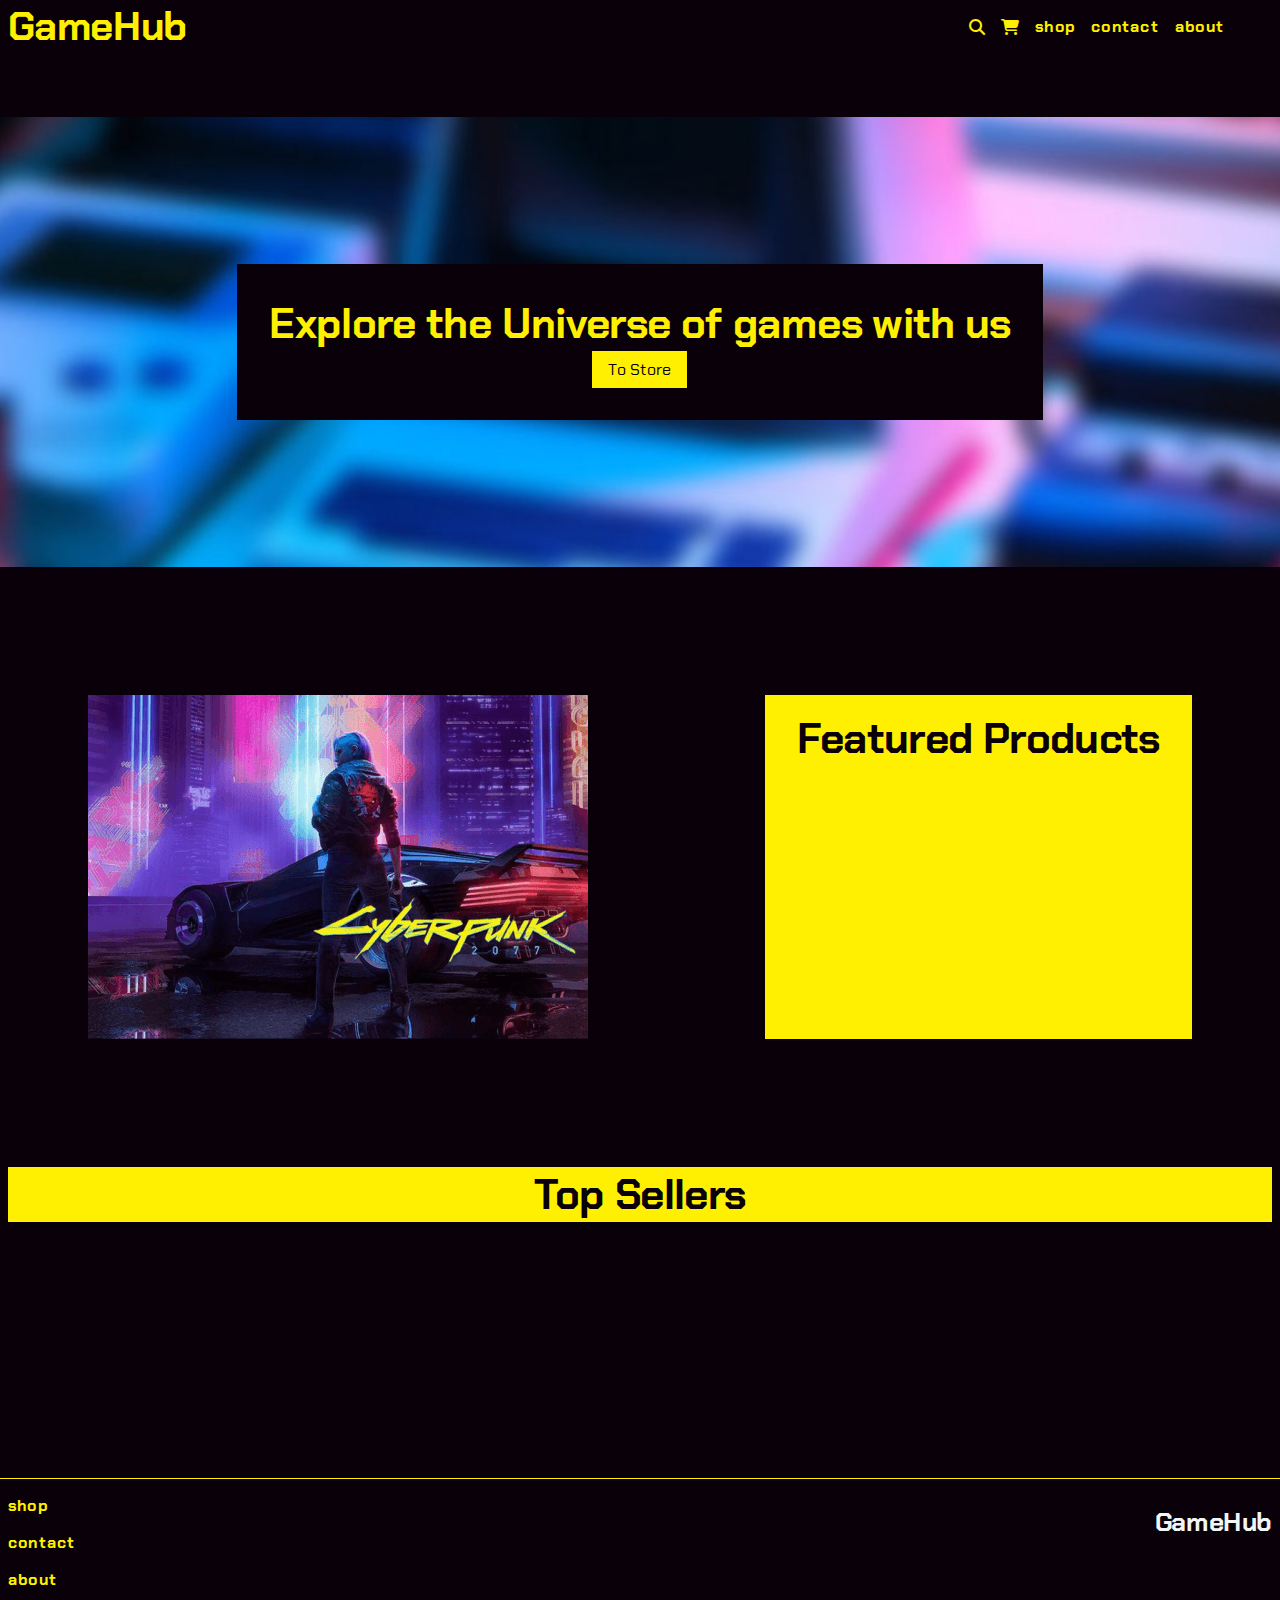
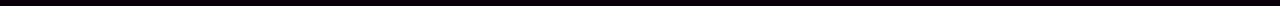
==== index.html @ e0038f16 "Initial commit" ====
<!DOCTYPE html>
<html lang="en">
<head>
    <meta charset="UTF-8">
    <meta http-equiv="X-UA-Compatible" content="IE=edge">
    <meta name="viewport" content="width=device-width, initial-scale=1.0">
    <link rel="stylesheet" href="css/styles.css">
    <script src="src/index.js" type="module" defer></script>

    <title>Gamehub - Expore the universe of games</title>
</head>
<body>
    <header class="header container">
        <h1 class="logo">GameHub</h1>
        <nav class="nav">

            <div class="navlist">
                
                <input type="search" placeholder="search..." class="input searchbar" id="search--input">
                <i class="fa-solid fa-magnifying-glass icon" id="search--icon"></i>
                <i class="fa-solid fa-cart-shopping icon"></i>
                <p class="bold navlist-item">shop</p>
                <p class="bold navlist-item">contact</p>
                <p class="bold navlist-item">about</p>
            </div>
            <div class="hamburger-menu">
                <i class="fa-solid fa-bars fa-xl icon"></i>
            </div>

        </nav>

    </header>
    <div class="dropdown-menu">
        <input type="search" placeholder="search..." class="dropdown-input" id="search--input">
        <div class="dropdown-menu-container">
            <div class="dropdown-menu-item item1">
                <i class="fa-solid fa-shop fa-2xl dropdown-icon"></i>
                <h3 class="dropdown-menu-item-text">Store</h3>
            </div>
            <div class="dropdown-menu-item item2">
                <i class="fa-solid fa-message fa-2xl dropdown-icon"></i>
                <h3 class="dropdown-menu-item-text">Contact</h3>
            </div>
            <div class="dropdown-menu-item item3">
                <i class="fa-solid fa-question fa-2xl dropdown-icon"></i>
                <h3 class="dropdown-menu-item-text">About</h3>
            </div>
            <div class="dropdown-menu-item item4">
                <i class="fa-solid fa-cart-shopping fa-2xl dropdown-icon"></i>
                <h3 class="dropdown-menu-item-text">Shopping Cart</h3>
            </div>
        </div>

    </div>

    <main class="main">
        <section class="section hero container">
            <div class="hero--call-to-action">
                <h2>Explore the Universe of games with us</h2>
                <span class="button" id="toStore">To Store</span>
            </div>
        </section>

        <section class="featured-products container">
            
            <div class="flex-container">
                <img src="public/assets/cyberpunk.png">
                <div class="content-box featured-product">
                    <h2>Featured Products</h2>
                </div>
            </div>
        </section>

        <section class="top-sellers container">
            <h2 class="subheader">Top Sellers</h2>
            <div class="product-container">
                <!-- <div class="product-card">
                    <img src="public/assets/01-assassin-cover.jpg" class="product-image">
                    <div class="product-details">
                        <p class="product-title">Game Title</p>
                        <p class="product-price">599 NOK</p>
                        <i class="fa-solid fa-bag-shopping icon shopping-icon"></i>
                        <p class="product-description">Lorem ipsum dolor, sit amet consectetur adipisicing elit. Alias tenetur magni dolores soluta, deleniti perspiciatis placeat quaerat expedita similique modi!</p>
                    </div>
                </div>
                <div class="product-card">
                    <img src="public/assets/01-assassin-cover.jpg" class="product-image">
                    <div class="product-details">
                        <p class="product-title">Game Title</p>
                        <p class="product-price">599 NOK</p>
                        <i class="fa-solid fa-bag-shopping icon shopping-icon"></i>
                        <p class="product-description">Lorem ipsum dolor, sit amet consectetur adipisicing elit. Alias tenetur magni dolores soluta, deleniti perspiciatis placeat quaerat expedita similique modi!</p>
                    </div>
                </div>
                <div class="product-card">
                    <img src="public/assets/01-assassin-cover.jpg" class="product-image">
                    <div class="product-details">
                        <p class="product-title">Game Title</p>
                        <p class="product-price">599 NOK</p>
                        <i class="fa-solid fa-bag-shopping icon shopping-icon"></i>
                        <p class="product-description">Lorem ipsum dolor, sit amet consectetur adipisicing elit. Alias tenetur magni dolores soluta, deleniti perspiciatis placeat quaerat expedita similique modi!</p>
                    </div> -->
                </div>

            </div>
        </section>


    </main>
    <footer>
        <div class="footer container">
            <div class="footer-navlist">
                <p class="bold navlist-item">shop</p>
                <p class="bold navlist-item">contact</p>
                <p class="bold navlist-item">about</p>
            </div>
            <h3>GameHub</h3>
        </div>
    </footer>
    
</body>
</html>
---- css/styles.css ----
@import url('https://fonts.googleapis.com/css2?family=Chakra+Petch:wght@400;500;700&display=swap');
@import url("https://cdnjs.cloudflare.com/ajax/libs/font-awesome/6.4.0/css/all.min.css");
:root {
    

    --color-primary-brand: #FFF001;
    --color-primary-variant: #fff880;
    --color-secondary: #01FFF0;
    --color-secondary-variant: #80fff8;
    --color-tertiary: #F001FF;
    --color-tertiary-variant: #f880ff;
    --color-black: #09000A;
    --color-black-variant: #282826;
    --color-white: #F0F6F6;

    font-family: 'Chakra Petch', sans-serif;

    --fs-header1-title: clamp(2.5rem, 3vw, 4.25rem);
    --fs-header2-logo: 2.625rem;
    --fs-header3: 1.625rem;
    --fs-product-title: 1.2rem;
    --fs-body: 1rem;
    --fs-bold: 1rem;
    --fs-small: 0.625rem;
    --fs-highlight: 1.05rem;

    --fw-normal: 400;
    --fw-bold: 700;

}

* {
    box-sizing: border-box;
}

h1 {
    font-size: var(--fs-header1-title);
    font-weight: var(--fw-bold);
    letter-spacing: -0.015em;
    color: var(--color-primary-brand);
    margin: 0;
}

h2 {
    font-size: var(--fs-header2-logo);
    font-weight: var(--fw-bold);
    letter-spacing: -0.015em;
    color: var(--color-primary-brand);
    margin: 0;
}

h3 {
    font-size: var(--fs-header3);
    font-weight: var(--fw-bold);
    letter-spacing: -0.015em;
    color: var(--color-white);
}

p {
    font-size: var(--fs-body);
    font-weight: var(--fw-normal);
    letter-spacing: 0.015em;
    color: var(--color-white);
}

.bold {
    font-size: var(--fs-body);
    font-weight: var(--fw-bold);
    letter-spacing: 0.015em;
    color: var(--color-primary-brand);
}

.small {
    font-size: var(--fs-small);
    font-weight: var(--fw-normal);
}

.highlight {
    font-size: var(--fs-highlight);
    font-weight: var(--fw-bold);
    font-style: italic;
}

body {
    background-color: var(--color-black);
    margin: 0;
    padding: 0;
    min-height: 100vh;
    display: flex;
    flex-direction: column;
}


/* ====================================================== */

.border{
    border: 1px solid var(--color-tertiary);
}

.left-column{
    display: flex;
    flex-direction: column;
    justify-content: space-between;
}

.cart-item{
    background-color: var(--color-black-variant);
    border-radius: 10px;
    display: flex;
    justify-content: space-around;
    align-items: center;
    padding: 2em 0;
}

.cart-img{
    width: 20%;
    max-width: 150px;
}

.cart-total-container{
    display: flex;
    justify-content: space-evenly;

}

.back-to-shop-container{
    display: flex;
    align-items: center;
    background-color: var(--color-primary-brand);
    cursor: pointer;

}

.back-to-shop-container:hover{
    background-color: var(--color-black);
}
.back-to-shop-container:hover .icon,
.back-to-shop-container:hover p{
    color: var(--color-primary-brand);
}
.back-to-shop-container .icon, p{
    color: var(--color-black);
    
}

.checkout-form-container{
    background-color: var(--color-black-variant);
    padding: 2em 0;

}

.checkout-form{
    display: flex;
    flex-direction: column;
    align-items: center;
}

.form-element{
    min-width: 300px;
    max-width: 400px;
    margin-bottom: 1em;

}

.form-element-input{
    position: relative;
    background-color: var(--color-black-variant);
    border: none;
    border-bottom: 1px solid var(--color-primary-brand);
    padding-top: 3em;
    padding-bottom: .2em;
    width: 100%;
    color: var(--color-secondary);

}
.form-element-input:focus{
    outline: none;
}

.form-element-label{
    position: absolute;
    z-index: 1;
    color: var(--color-primary-brand);
    font-size: var(--fs-small);
}

.logo {
    cursor: pointer;
}


.dropdown-menu {
    background-color: var(--color-black);
    width: 100%;
    position: fixed;
    top: 50px;
    display: none;
    align-items: center;
    justify-content: center;
    height: 400px;
    padding-top: 1em;
    z-index: 10;
}

.show-menu {
    display: flex;
    flex-direction: column;
}
.dropdown-menu-container{
    border: 1px solid var(--color-primary-brand);
    width: 80%;
    height: 350px;
    display: grid;
    grid-template-columns: repeat(2, 1fr);
    grid-template-rows: repeat(2, 1fr);
    grid-column-gap: 5px;
    grid-row-gap: 5px;
    align-items: center;
    justify-items: center;
}
.dropdown-menu-item{
    border: 1px solid var(--color-primary-brand);
    width: 80%;
    height: 140px;
    display: flex;
    flex-direction: column;
    align-items: center;
    justify-content: center;
    background-color: var(--color-primary-brand);
    cursor: pointer;
    
}

.dropdown-menu-item > h3 {
    color: var(--color-black);
    
}

.dropdown-menu-item > h3:hover {
    text-decoration: underline;
    
}

.dropdown-icon {
    color: var(--color-black);
}

.item1 { grid-area: 1 / 1 / 2 / 2; padding-top: 2em; }
.item2 { grid-area: 1 / 2 / 2 / 3; padding-top: 2em; }
.item3 { grid-area: 2 / 1 / 3 / 2; padding-top: 2em; }
.item4 { grid-area: 2 / 2 / 3 / 3; padding-top: 2em; }

.dropdown-input{
    width: 60%;
    background-color: var(--color-black);
    border-style: none;
    border-bottom: 1px solid var(--color-secondary);
    color: var(--color-primary-brand);
    margin-bottom: 2em;
}

.icon {
    color: var(--color-primary-brand);
    display: inline-block;
}

.icon:hover {
    color: var(--color-secondary);
    cursor: pointer;
}

.input {
    
    background-color: var(--color-black);
    border-style: none;
    border-bottom: 1px solid var(--color-secondary);
    color: var(--color-primary-brand);
}

::placeholder {
    color: var(--color-primary-variant);
}

.button {
    background-color: var(--color-primary-brand);
    padding: 0.5em 1em;
    display: inline-block;
    
}

.button:hover {
    background-color: var(--color-secondary);
    cursor: pointer;
}


section { 
    margin: 4em 0;
}

.container {
    width: 100%;
    margin-left: auto;
    margin-right: auto;
    padding-left: 0.5rem;
    padding-right: 0.5rem;
    overflow-x: hidden;
}



.flex-container {
    display: flex;
    justify-content: space-around;
    flex-direction:column ;
}


.content-box{
    background-color: var(--color-primary-brand);
    padding: 1em 2em;

}

.content-box  h2, .content-box h3, .content-box p {
    color: var(--color-black);
}

.content-box .button {
    background-color: var(--color-black);
    color: var(--color-primary-brand);
}
.content-box .button:hover {
    
    color: var(--color-secondary);
}



.product-container {
    
    max-width: 1200px;
    padding-bottom: 4em;
    margin: 4em auto;
    
    row-gap: 3em;
    display: grid;
    justify-content: center;
    justify-items: center;
    grid-template-columns: 1fr;

}

.on-sale{
    flex-wrap: wrap;
    justify-content: flex-start;

}

.product-card {
    background-color: var(--color-primary-brand);
    width: 300px;
    height: 310px;
    position: relative;
    opacity: .95;
    overflow: hidden;
    scale: .975;
    border-radius: 10px;

}


.product-card p {
    color: var(--color-black);
}

.product-details .icon {
    color: var(--color-black);
    /* position: absolute;
    /* top: 15px;
    right: 5px; */
    font-size: var(--fs-header3);
}

.product-details {
    background-color: var(--color-primary-brand);
    position: absolute;
    width: 100%;
    max-height: 80px;
    top: 76%;
    overflow: hidden;
    z-index: 1;
    transition: 200ms ease-in 30ms;
    padding-left: .5em;
    
}

.product-image {
    width: 100%;
}

.product-card:hover > .product-details{
    top: 100px;
    max-height: 210px;
    
}
  
.product-card:hover{
    opacity: 1;
    scale: 1;
    
    
}

.product-title {
    font-size: var(--fs-product-title);
    font-weight: var(--fw-bold);
    margin: .2em 0 0 0;
}

.product-title:hover {
    text-decoration: underline;
    cursor: pointer;
}

.shopping-icon:hover {
    scale: 1.1;
    cursor: pointer;
}

.product {
    width: 90%;
}

.product-container-yellow {
    background-color: var(--color-primary-brand);
    padding: .5em;

}

.product-container-yellow p {
    color: var(--color-black);
}

.product-container-yellow .product-image {
    width: 100%;
    max-width: 400px;
}

.container-yellow-details{
    display: flex;
    flex-direction: column;
    align-items: center;
    justify-content: center;
}

.tags {
    list-style: none;
}
.tag {
    display: inline;
    margin: 0 2em;
    background: var(--color-black);
    color: var(--color-primary-brand);
    padding: .5em 1em;
    border-radius: 10px;
}

.product-container-black {
    border: 1px solid var(--color-primary-brand);
    padding: .4em 1em;
}

.to-store-container{
    display: flex;
    align-items: center;

    
    
}

.to-store-container h3:hover{
    text-decoration: underline;
    cursor: pointer;
}


header{
    display: flex;
    justify-content: space-between;
    position: sticky;
    top: 0;
    background-color: #09000A;
    z-index: 10;
}

nav{
    display: flex;
    align-items: center;
}

nav * {
    margin-right: 1rem;
}

.navlist{
    display: flex;
    align-items: center;
}

.navlist *{
    margin-right: 1rem;
}

.navlist-item:hover {
    color: var(--color-secondary);
    cursor: pointer;
}
.fa-bars {
    display: none;
}

.searchbar{
    scale: 0;
}

.grow{
    scale: 1;
    transition: .2s ease-in;

}



.hero {
    background-image: url("../public/assets/hero-background.jpg");
    background-position: center;
    background-size: 180%;
    background-repeat: no-repeat;
    height: 50vh;
    display: flex;
    align-items: center;
    justify-content: center;
    animation: pan-image 25s linear infinite;
}



@keyframes pan-image {
    from {
        background-position: 10% 10%;
    }
    to {
        background-position: 90% 90%;
        background-size: 200%;
    }
}

.hero--call-to-action{
    background-color: var(--color-black);
    display: flex;
    flex-direction: column;
    align-items: center;
    justify-content: space-evenly;
    padding: 2em;
    text-align: center;

}

.featured-products {
    margin-top: 3em;
    padding: 4em 0;
}



.subheader {
    text-align: center;
    margin-bottom: 1em;
    width: 100%;
    background-color: var(--color-primary-brand);
    color: var(--color-black);
}


footer {
    margin-top: auto;
    
}

.footer {
    border-top: 1px solid var(--color-primary-brand);
    display: flex;
    justify-content: space-between;
}

.footer-navlist {
    display: inline-block;
}

@media (max-width: 768px){
    .featured-products {
        background-color: var(--color-black);
    }


    .content-box  h2, .content-box h3, .content-box p {
        color: var(--color-black);
    }

    .content-box .button {
        background-color: var(--color-black);
        color: var(--color-primary-brand);
    }
    .content-box .button:hover {
        
        color: var(--color-secondary);
    }
}


@media (max-width: 768px){
    .content-box {
        background-color: var(--color-primary-brand);
    }
    .navlist {
        display: none;
    }
    .fa-solid, .fa-bars{
        display: inline-block;
    }

    .product-container-black h2:nth-of-type(2){
        margin-bottom: .5em;
    }





}




 /* xs */
@media (min-width: 475px){
    .container {
        max-width: 475px;
    }
}

 /* small */
 @media (min-width: 640px){
    .container {
        max-width: 640px;
    }
    .product-container{
        grid-template-columns: 1fr 1fr;
    }
}

 /* medium */
 @media (min-width: 768px){
    .container {
        max-width: 768px;
    }
    .dropdown-menu {
        display: none;
    }
    







}

 /* large */
 @media (min-width: 1024px){

    .container {
        max-width: 1024px;
    }

    .product-container{
        grid-template-columns: 1fr 1fr 1fr;
    }

    .product-container-black {
        display: flex;
        justify-content: space-evenly;
        align-items: center;
    }

    .product-container-yellow {
        display: flex;
        justify-content: space-evenly;
    }
    .product-container-yellow p {
        align-self: center;
        max-width: 600px;
        margin-left: 3em;
    }

    .cart-page{
    display: flex;
    justify-content: space-between;
    }

    .left-column{
    width: 60%;
    max-width: 800px;
    }
    .checkout-container{
        width: 35%;
       
    } 

    .flex-container{
        flex-direction: row;
    }
    
}

 /* xl */
 @media (min-width: 1280px){
    .container {
        max-width: 1280px;
    }


}

 /* widescreen */
 @media (min-width: 1600px){
    .container {
        max-width: 1600px;
    }
}
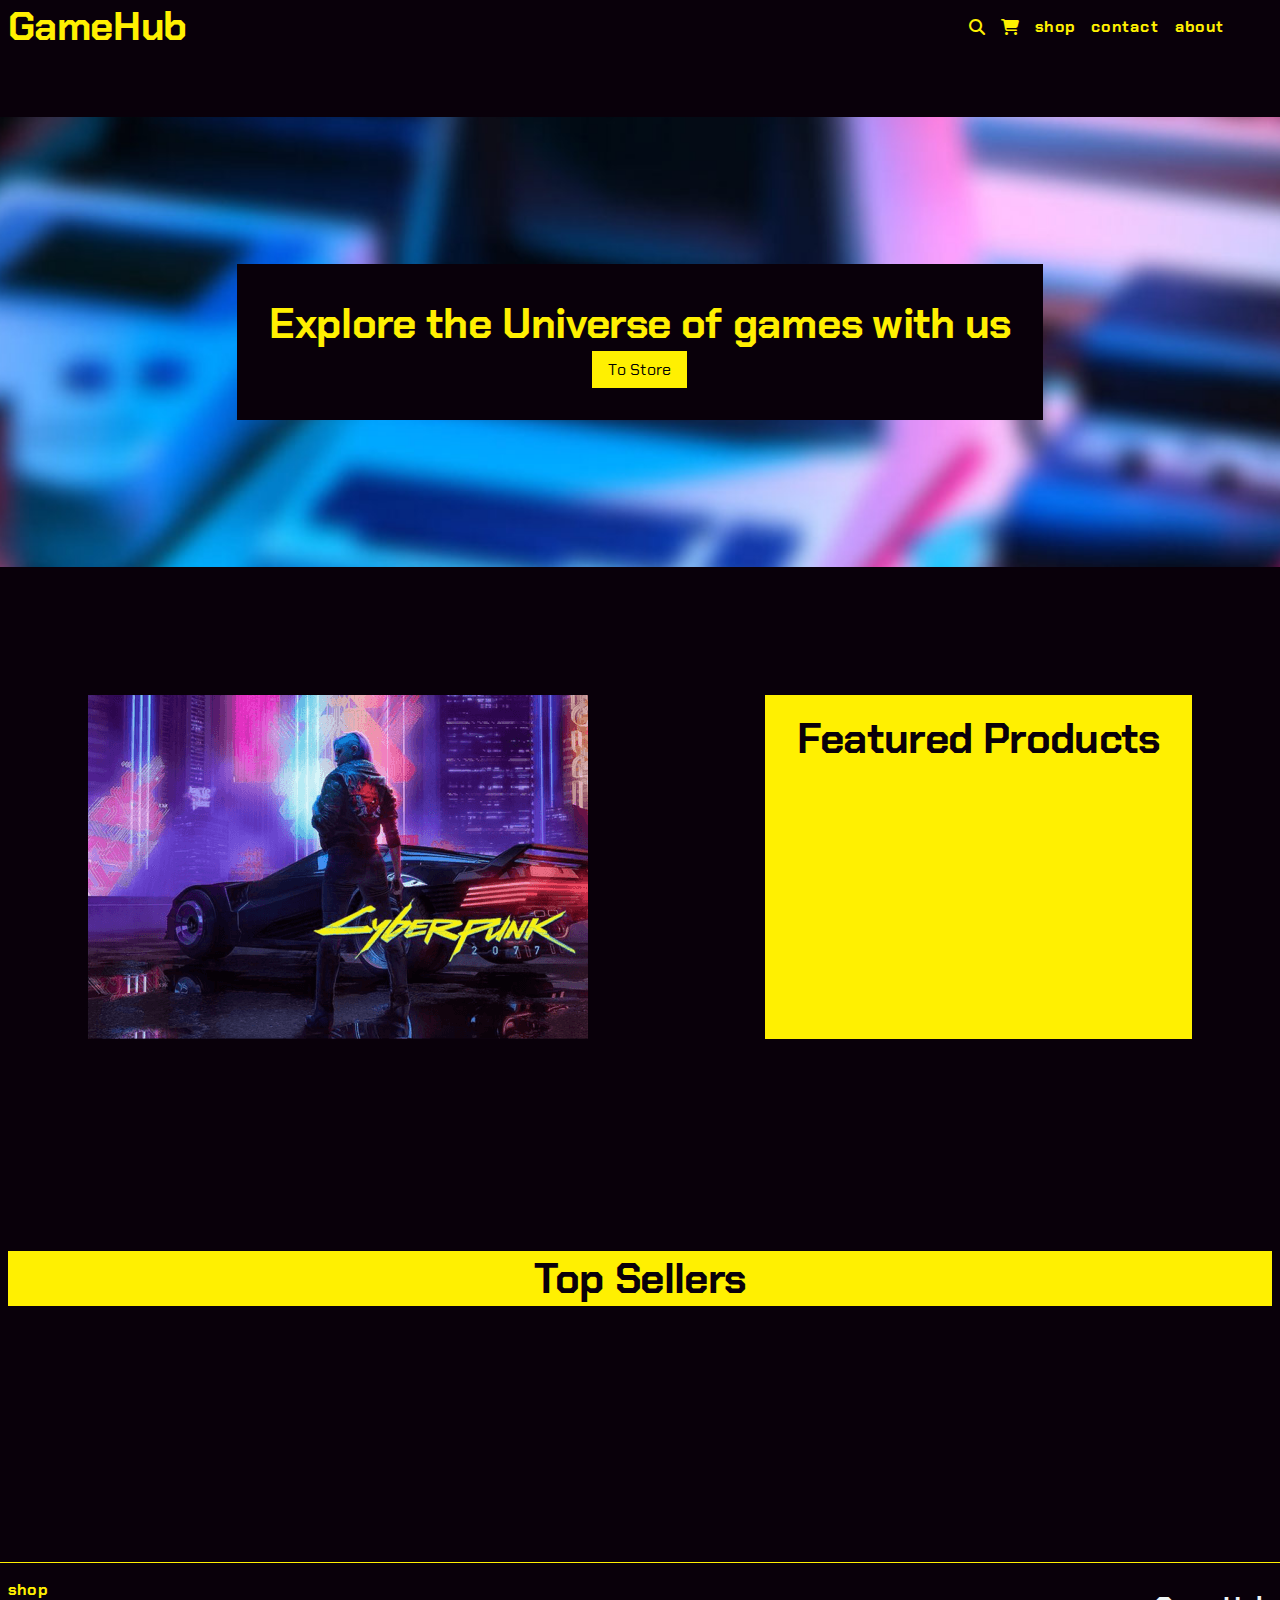
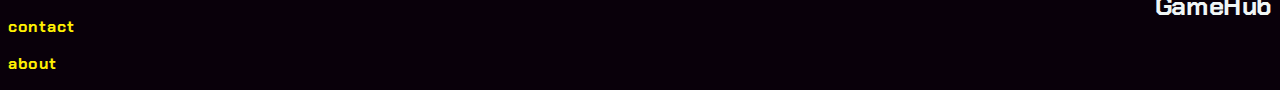
==== commit 1861e276: "commit" ====
--- a/index.html
+++ b/index.html
@@ -35,19 +35,19 @@
         <div class="dropdown-menu-container">
             <div class="dropdown-menu-item item1">
                 <i class="fa-solid fa-shop fa-2xl dropdown-icon"></i>
-                <h3 class="dropdown-menu-item-text">Store</h3>
+                <p class="dropdown-menu-item-text">Store</p>
             </div>
             <div class="dropdown-menu-item item2">
                 <i class="fa-solid fa-message fa-2xl dropdown-icon"></i>
-                <h3 class="dropdown-menu-item-text">Contact</h3>
+                <p class="dropdown-menu-item-text">Contact</p>
             </div>
             <div class="dropdown-menu-item item3">
                 <i class="fa-solid fa-question fa-2xl dropdown-icon"></i>
-                <h3 class="dropdown-menu-item-text">About</h3>
+                <p class="dropdown-menu-item-text">About</p>
             </div>
             <div class="dropdown-menu-item item4">
                 <i class="fa-solid fa-cart-shopping fa-2xl dropdown-icon"></i>
-                <h3 class="dropdown-menu-item-text">Shopping Cart</h3>
+                <p class="dropdown-menu-item-text">Shopping Cart</p>
             </div>
         </div>
 
@@ -73,34 +73,7 @@
 
         <section class="top-sellers container">
             <h2 class="subheader">Top Sellers</h2>
-            <div class="product-container">
-                <!-- <div class="product-card">
-                    <img src="public/assets/01-assassin-cover.jpg" class="product-image">
-                    <div class="product-details">
-                        <p class="product-title">Game Title</p>
-                        <p class="product-price">599 NOK</p>
-                        <i class="fa-solid fa-bag-shopping icon shopping-icon"></i>
-                        <p class="product-description">Lorem ipsum dolor, sit amet consectetur adipisicing elit. Alias tenetur magni dolores soluta, deleniti perspiciatis placeat quaerat expedita similique modi!</p>
-                    </div>
-                </div>
-                <div class="product-card">
-                    <img src="public/assets/01-assassin-cover.jpg" class="product-image">
-                    <div class="product-details">
-                        <p class="product-title">Game Title</p>
-                        <p class="product-price">599 NOK</p>
-                        <i class="fa-solid fa-bag-shopping icon shopping-icon"></i>
-                        <p class="product-description">Lorem ipsum dolor, sit amet consectetur adipisicing elit. Alias tenetur magni dolores soluta, deleniti perspiciatis placeat quaerat expedita similique modi!</p>
-                    </div>
-                </div>
-                <div class="product-card">
-                    <img src="public/assets/01-assassin-cover.jpg" class="product-image">
-                    <div class="product-details">
-                        <p class="product-title">Game Title</p>
-                        <p class="product-price">599 NOK</p>
-                        <i class="fa-solid fa-bag-shopping icon shopping-icon"></i>
-                        <p class="product-description">Lorem ipsum dolor, sit amet consectetur adipisicing elit. Alias tenetur magni dolores soluta, deleniti perspiciatis placeat quaerat expedita similique modi!</p>
-                    </div> -->
-                </div>
+            <div class="product-container"></div>
 
             </div>
         </section>
--- a/css/styles.css
+++ b/css/styles.css
@@ -49,6 +49,7 @@
     margin: 0;
 }
 
+
 h3 {
     font-size: var(--fs-header3);
     font-weight: var(--fw-bold);
@@ -81,6 +82,12 @@
     font-style: italic;
 }
 
+.alt-text{
+    font-size: var(--fs-body);
+    color: var(--color-white);
+    max-width: 500px;
+}
+
 body {
     background-color: var(--color-black);
     margin: 0;
@@ -93,6 +100,93 @@
 
 /* ====================================================== */
 
+.product-filter-container{
+    display: flex;
+    flex-wrap: wrap;
+    justify-content: center;
+
+}
+.filter-button{
+    background-color: var(--color-primary-brand);
+    color: var(--color-black);
+    padding: .5em 1em;
+    margin: .1em .4em;
+    cursor: pointer;
+
+}
+
+.active-filter{
+    background-color: var(--color-secondary);
+    
+}
+
+.contact-container{
+    margin-top: 3em;
+}
+
+.contact-information-container{
+    
+    background-color: var(--color-primary-brand);
+    height: 200px;
+
+    display: flex;
+    flex-direction: column;
+    align-items: center;
+    justify-content: center;
+    
+}
+
+.text-field-container{
+    background-color: var(--color-black-variant);
+    padding: 2em 0;
+
+}
+
+.text-input-container{
+    margin: 0 auto;
+    display: flex;
+    flex-direction: column;
+    width: 80%;
+}
+
+.text-input-container .button{
+    align-self: center;
+    margin-top: 2em;
+}
+
+.contact-text-area{
+    background-color: var(--color-primary-brand);
+}
+
+.input-container{
+    margin: 2em 0;
+    
+}
+
+.contact-input{
+    position: relative;
+    height: 50px;
+    width: 300px;
+    background-color: var(--color-primary-brand);
+    border: none;
+    border-bottom: 1px solid var(--color-black);
+    padding-top: 3em;
+}
+
+.contact-input:focus{
+    outline: none;
+}
+
+.input-label{
+    position: absolute;
+    z-index: 9;
+}
+
+.about-image{
+    width: 80%;
+    max-width: 400px;
+}
+
 .border{
     border: 1px solid var(--color-tertiary);
 }
@@ -104,12 +198,21 @@
 }
 
 .cart-item{
-    background-color: var(--color-black-variant);
+    background-color: var(--color-primary-brand);
     border-radius: 10px;
     display: flex;
     justify-content: space-around;
     align-items: center;
     padding: 2em 0;
+}
+
+.cart-item .icon{
+    color: var(--color-black);
+}
+
+.cart-item .icon:hover{
+    color: var(--color-black);
+    scale: 1.3;
 }
 
 .cart-img{
@@ -125,6 +228,7 @@
 
 .back-to-shop-container{
     display: flex;
+    justify-content: center;
     align-items: center;
     background-color: var(--color-primary-brand);
     cursor: pointer;
@@ -133,10 +237,12 @@
 
 .back-to-shop-container:hover{
     background-color: var(--color-black);
+    border: 1px solid var(--color-primary-brand);
 }
 .back-to-shop-container:hover .icon,
 .back-to-shop-container:hover p{
     color: var(--color-primary-brand);
+
 }
 .back-to-shop-container .icon, p{
     color: var(--color-black);
@@ -228,6 +334,8 @@
     justify-content: center;
     background-color: var(--color-primary-brand);
     cursor: pointer;
+    font-size: var(--fs-bold);
+    text-align: center;
     
 }
 
@@ -428,8 +536,13 @@
     cursor: pointer;
 }
 
+.filtered{
+    display: none;
+}
+
 .product {
     width: 90%;
+    margin: 0 auto;
 }
 
 .product-container-yellow {
@@ -455,11 +568,14 @@
 }
 
 .tags {
+    width: 250px;
     list-style: none;
+    margin: 0 auto;
 }
 .tag {
+    margin: 0 .3em;
     display: inline;
-    margin: 0 2em;
+    max-width: 100px;
     background: var(--color-black);
     color: var(--color-primary-brand);
     padding: .5em 1em;
@@ -497,6 +613,7 @@
 nav{
     display: flex;
     align-items: center;
+    
 }
 
 nav * {
@@ -518,6 +635,7 @@
 }
 .fa-bars {
     display: none;
+
 }
 
 .searchbar{
@@ -576,6 +694,7 @@
 
 .subheader {
     text-align: center;
+    margin-top: 2em;
     margin-bottom: 1em;
     width: 100%;
     background-color: var(--color-primary-brand);
@@ -628,6 +747,7 @@
     }
     .fa-solid, .fa-bars{
         display: inline-block;
+
     }
 
     .product-container-black h2:nth-of-type(2){
@@ -668,6 +788,18 @@
     .dropdown-menu {
         display: none;
     }
+
+    .about-grid-container{
+        
+        
+        width: 768px;
+        display: flex;
+        flex-direction: column;
+
+    }
+    .about-image, .about-content{
+        margin: 0 auto;
+    }
     
 
 
@@ -722,6 +854,29 @@
     .flex-container{
         flex-direction: row;
     }
+
+    .about-grid-container{
+        margin: 0 auto;
+    }
+
+    .contact-container{
+        
+        display: flex;
+        justify-content: center;
+
+    }
+
+    .contact-information-container, .text-field-container{
+        width: 70%;
+        max-width: 700px;
+        height: 500px;
+    }
+
+    .text-field-container{
+        display: flex;
+        flex-direction: column;
+        justify-content: space-around;
+    }
     
 }
 
